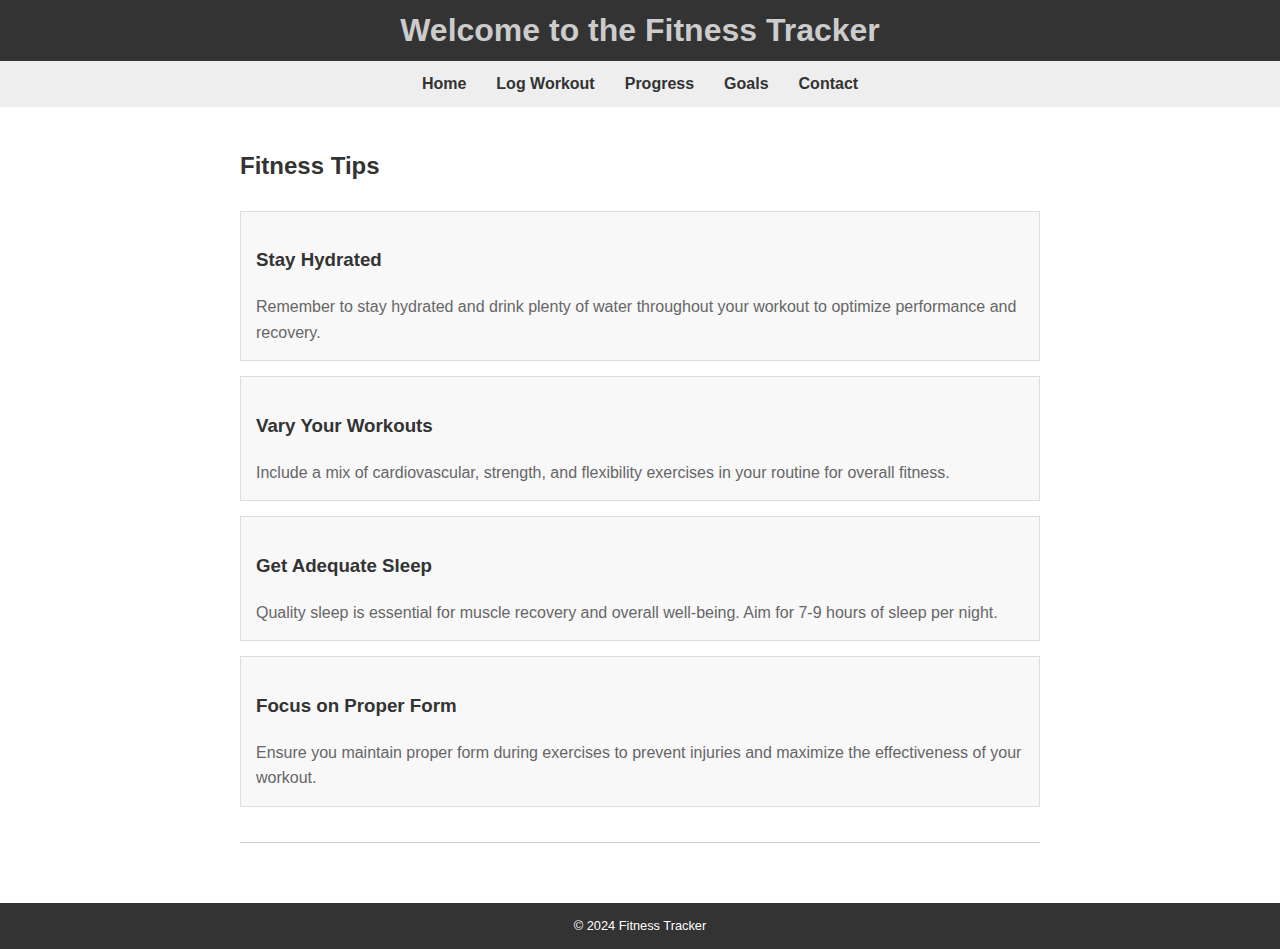
==== index.html @ dc338f1a "first commit" ====
<!DOCTYPE html>
<html lang="en">
<head>
    <meta charset="UTF-8">
    <meta name="viewport" content="width=device-width, initial-scale=1.0">
    <title>Fitness Tracker</title>
    <link rel="stylesheet" href="styles.css">
</head>
<body>
    <header>
        <h1>Welcome to the Fitness Tracker</h1>
    </header>
    <nav>
        <ul>
            <li><a href="index.html">Home</a></li>
            <li><a href="log-workout.html">Log Workout</a></li>
            <li><a href="progress.html">Progress</a></li>
            <li><a href="goals.html">Goals</a></li>
            <li><a href="contact.html">Contact</a></li>
        </ul>
    </nav>
    <main>
        <!-- Add any other content you want on the homepage -->
        <section id="fitnessTip">
            <h2>Fitness Tips</h2>
            <br>
            <div class="tip">
                <h3>Stay Hydrated</h3>
                <p>Remember to stay hydrated and drink plenty of water throughout your workout to optimize performance and recovery.</p>
            </div>
            <div class="tip">
                <h3>Vary Your Workouts</h3>
                <p>Include a mix of cardiovascular, strength, and flexibility exercises in your routine for overall fitness.</p>
            </div>
            <div class="tip">
                <h3>Get Adequate Sleep</h3>
                <p>Quality sleep is essential for muscle recovery and overall well-being. Aim for 7-9 hours of sleep per night.</p>
            </div>
            <div class="tip">
                <h3>Focus on Proper Form</h3>
                <p>Ensure you maintain proper form during exercises to prevent injuries and maximize the effectiveness of your workout.</p>
            </div>
        </section>
    </main>
    <footer>
        <p>&copy; 2024 Fitness Tracker</p>
    </footer>
</body>
</html>
---- styles.css ----
/* styles.css */

/* Reset some default styles for better consistency */

body, h1, h2, p, ul, li, nav {
  margin: 0;
  padding: 0;
}

body {
  font-family: 'Arial', sans-serif;
  line-height: 1.6;
  min-height: 100vh; /* Set a minimum height of 100% of the viewport height */
  display: flex;
  flex-direction: column;
}
  
  header {
    background-color: #333;
    color: #fff;
    text-align: center;
    padding: 5px 0;
  }

  nav {
    background-color: #eee;
    padding: 10px;
  }
  
  nav ul {
    list-style: none;
    display: flex;
    justify-content: center;
  }
  
  nav li {
    margin: 0 15px;
  }
  
  nav a {
    text-decoration: none;
    color: #333;
    font-weight: bold;
    transition: color 0.3s ease;
  }
  
  nav a:hover {
    color: #555;
  }
  
  main {
    max-width: 800px;
    margin: 20px auto;
    padding: 20px;
  }

  #progressInfo {
    background-color: #f8f8f8;
    border: 1px solid #ddd;
    padding: 15px;
    margin-bottom: 20px;
  }
  
  #progressInfo h3 {
    color: #333;
  }
  
  #progressInfo p {
    color: #666;
    margin-bottom: 10px;
  }

  form {
    display: flex;
    flex-direction: column;
    align-items: center;
  }
  
  button {
    background-color: #225224;
    color: #fff;
    padding: 10px 20px;
    font-size: 16px;
    border: none;
    border-radius: 5px;
    cursor: pointer;
    transition: background-color 0.3s ease;
    display: inline-block; 
  }
  
  button:hover {
    background-color: #5fcf64;
  }
  
  section {
    margin-bottom: 20px;
  }
  
  h1 {
    color: #ccc;
  }
  
  h2 {
    color: #333;
  }
  
  footer {
    background-color: #333;
    color: #fff;
    font-size: 0.8em;
    text-align: center;
    padding: 1em 0;
    margin-top: auto; /* Push the footer to the bottom */
  }
  
  /* For the Fitness Tip section */
#fitnessTip {
    border-bottom: 1px solid #ccc;
    padding-bottom: 20px;
    margin-bottom: 20px;
  }
  
  /* Style for individual fitness tips */
  .tip {
    background-color: #f8f8f8;
    border: 1px solid #ddd;
    padding: 15px;
    margin-bottom: 15px;
  }
  
  .tip h3 {
    color: #333;
  }
  
  .tip p {
    color: #666;
  }
  
  /* Add specific styles for each page as needed */
  
  /* For the Fitness Tracker page */
  #logWorkout form {
    display: flex;
    flex-direction: column;
    max-width: 300px;
    margin: 0 auto;
  }
  
  /* For the Event Countdown page */
  #countdown {
    text-align: center;
  }
  
  /* For the Online Resume/CV page */
  #personalInfo, #experience, #education, #skills {
    border-bottom: 1px solid #ccc;
    padding-bottom: 20px;
    margin-bottom: 20px;
  }
  
  /* Add more specific styles based on your design and layout preferences */
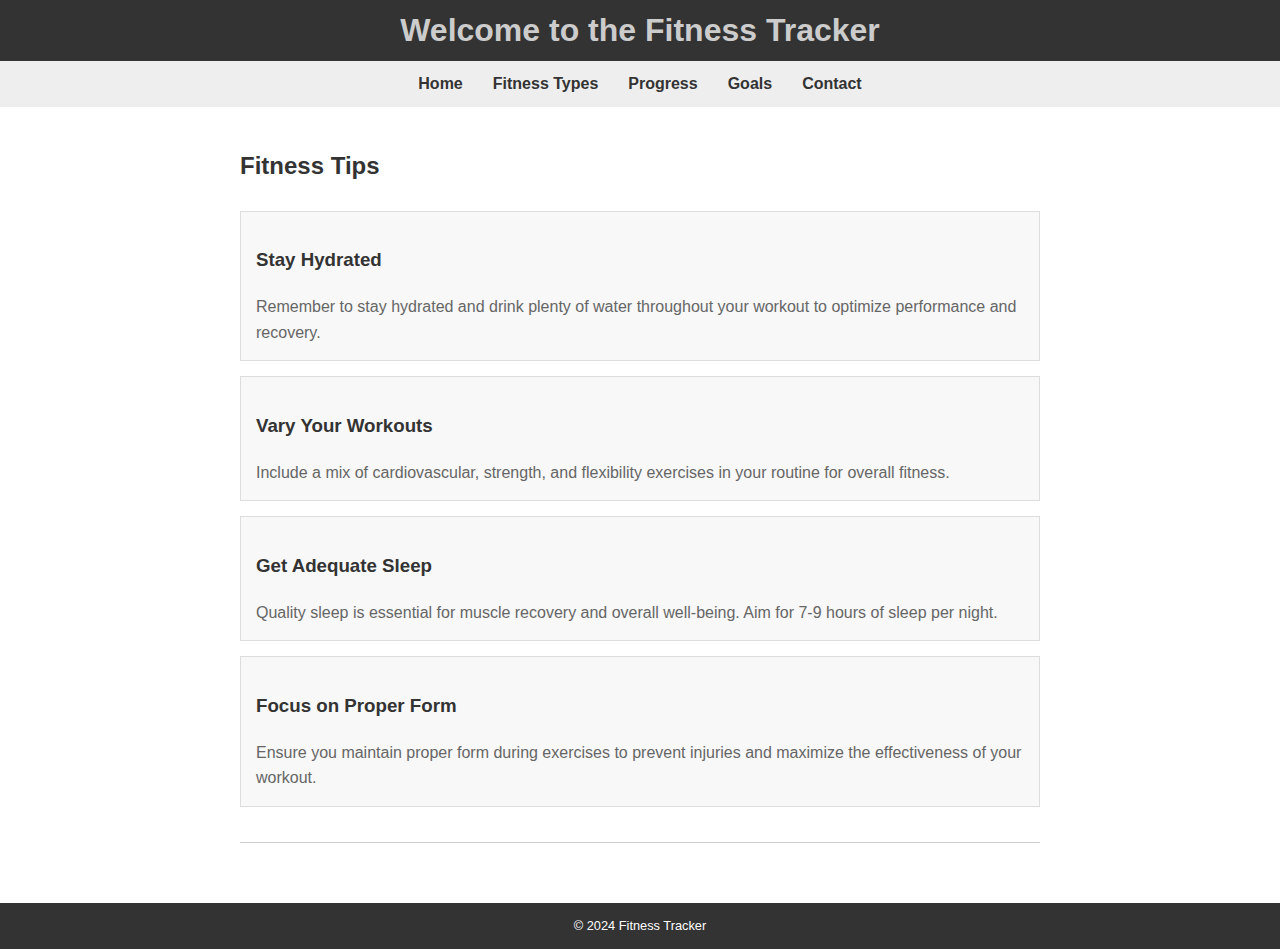
==== commit 10026a25: "fitness-types done" ====
--- a/index.html
+++ b/index.html
@@ -13,7 +13,7 @@
     <nav>
         <ul>
             <li><a href="index.html">Home</a></li>
-            <li><a href="log-workout.html">Log Workout</a></li>
+            <li><a href="log-workout.html">Fitness Types</a></li>
             <li><a href="progress.html">Progress</a></li>
             <li><a href="goals.html">Goals</a></li>
             <li><a href="contact.html">Contact</a></li>
--- a/styles.css
+++ b/styles.css
@@ -59,6 +59,7 @@
     border: 1px solid #ddd;
     padding: 15px;
     margin-bottom: 20px;
+    text-align: center; /* Center the content horizontally */
   }
   
   #progressInfo h3 {
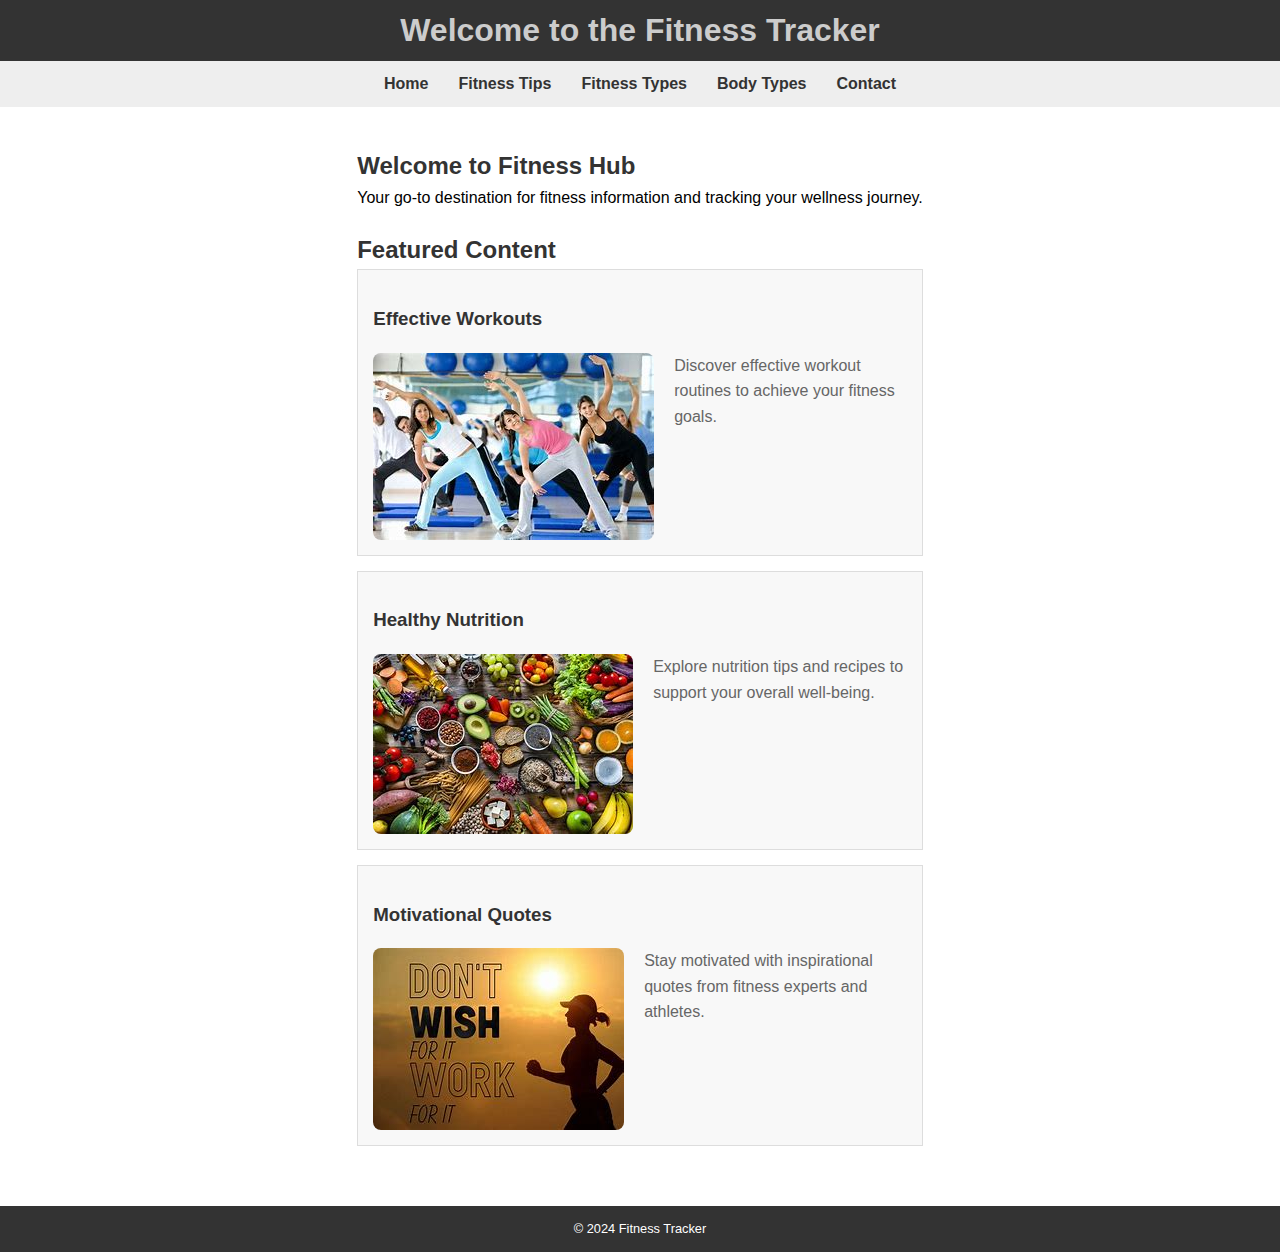
==== commit 08112c6b: "contact hariç" ====
--- a/index.html
+++ b/index.html
@@ -7,41 +7,61 @@
     <link rel="stylesheet" href="styles.css">
 </head>
 <body>
+
     <header>
         <h1>Welcome to the Fitness Tracker</h1>
     </header>
+
     <nav>
         <ul>
             <li><a href="index.html">Home</a></li>
-            <li><a href="log-workout.html">Fitness Types</a></li>
-            <li><a href="progress.html">Progress</a></li>
-            <li><a href="goals.html">Goals</a></li>
+            <li><a href="fitness-tips.html">Fitness Tips</a></li>
+            <li><a href="fitness-types.html">Fitness Types</a></li>
+            <li><a href="body-types.html">Body Types</a></li>
             <li><a href="contact.html">Contact</a></li>
         </ul>
     </nav>
+
     <main>
-        <!-- Add any other content you want on the homepage -->
-        <section id="fitnessTip">
-            <h2>Fitness Tips</h2>
-            <br>
+
+        <section id="welcome">
+            <h2>Welcome to Fitness Hub</h2>
+            <p>Your go-to destination for fitness information and tracking your wellness journey.</p>
+        </section>
+
+        <section id="featuredContent">
+            <h2>Featured Content</h2>
+
             <div class="tip">
-                <h3>Stay Hydrated</h3>
-                <p>Remember to stay hydrated and drink plenty of water throughout your workout to optimize performance and recovery.</p>
+                <article class="featured-item">
+                    <h3>Effective Workouts</h3>
+                    <img src="images/exercise-image.jpg" alt="Exercise Image">
+                    <p>Discover effective workout routines to achieve your fitness goals.</p>
+                </article>
             </div>
-            <div class="tip">
-                <h3>Vary Your Workouts</h3>
-                <p>Include a mix of cardiovascular, strength, and flexibility exercises in your routine for overall fitness.</p>
+
+            <div class="tip">    
+                <article class="featured-item">
+                    <h3>Healthy Nutrition</h3>
+                    <img src="images/nutrition-image.jpg" alt="Nutrition Image">
+                    <p>Explore nutrition tips and recipes to support your overall well-being.</p>
+                </article>
             </div>
-            <div class="tip">
-                <h3>Get Adequate Sleep</h3>
-                <p>Quality sleep is essential for muscle recovery and overall well-being. Aim for 7-9 hours of sleep per night.</p>
+                
+            <div class="tip">    
+                <article class="featured-item">
+                    <h3>Motivational Quotes</h3>
+                    <img src="images/motivation-image.jpg" alt="Motivation Image">
+                    <p>Stay motivated with inspirational quotes from fitness experts and athletes.</p>
+                </article>
             </div>
-            <div class="tip">
-                <h3>Focus on Proper Form</h3>
-                <p>Ensure you maintain proper form during exercises to prevent injuries and maximize the effectiveness of your workout.</p>
-            </div>
+
+            <!-- Add more featured content items as needed -->
+
         </section>
+        
     </main>
+
     <footer>
         <p>&copy; 2024 Fitness Tracker</p>
     </footer>
--- a/styles.css
+++ b/styles.css
@@ -104,6 +104,26 @@
   h2 {
     color: #333;
   }
+
+  .tip {
+    overflow: hidden; /* Clear the float to allow text to wrap around the image */
+}
+
+.featured-item img {
+    max-width: 100%;
+    height: auto;
+    float: left; /* Align images to the left */
+    margin-right: 20px; /* Add some margin for spacing */
+    border-radius: 8px; /* Add rounded corners for a square appearance */
+}
+
+.body-type img {
+    max-width: 100%;
+    height: auto;
+    float: left; /* Align images to the left */
+    margin-right: 20px; /* Add some margin for spacing */
+    border-radius: 8px; /* Add rounded corners for a square appearance */
+}
   
   footer {
     background-color: #333;
